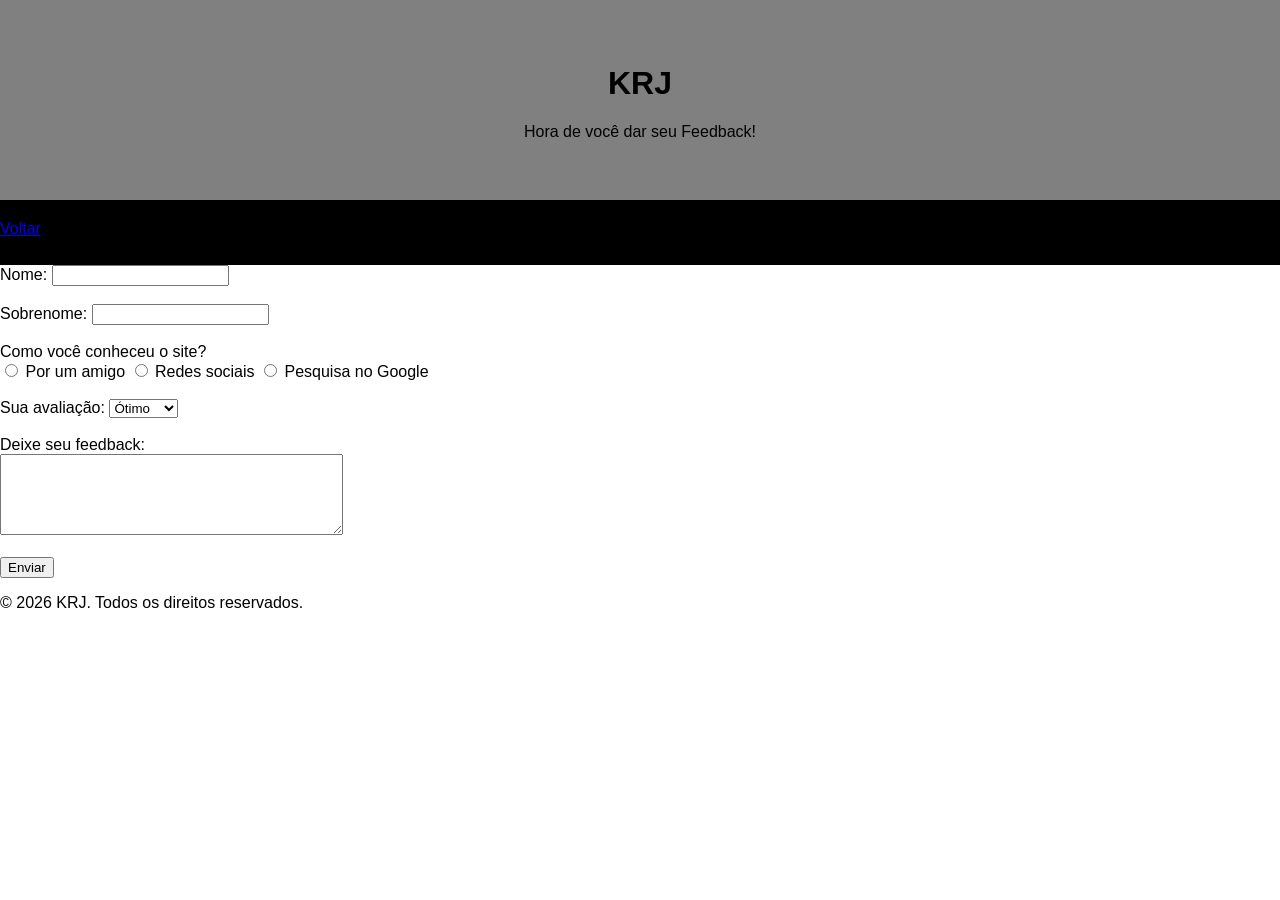
==== formulário.html @ 65581b06 "FORMULARIOOO" ====
<!DOCTYPE html>

<html>
    <head>
        <meta charset="utf-8">
        <meta http-equiv="X-UA-Compatible" content="IE=edge">
        <title>Formulário</title>
        <meta name="description" content="">
        <meta name="viewport" content="width=device-width, initial-scale=1">
        <link rel="stylesheet" href="style.css">
    </head>
    <body>
        <div class="pagina-inteiraa2">
            <header>
                <div>
                    <h1>KRJ</h1>
                    <p>Hora de você dar seu Feedback!</p>
                </div>
            </header>

            <nav class="barra-navegacao" aria-label="Navegação principal">
            <div class="conteudo-navegacao">
                <ul class="links-navegacao">
                    <li><a href="index.html" class="menu6">Voltar</a></li>
                </ul>
            </div>
            </nav>

            <form action="https://httpbin.org/post" method="post">
                <div class="nome1">
                    <label for="nome">Nome:</label>
                    <input type="text" id="nome" name="nome" required>
                    <br><br>
                </div>
                <div class="nome2">
                    <label for="sobrenome">Sobrenome:</label>
                    <input type="text" id="sobrenome" name="sobrenome" required>
                    <br><br>
                </div>

                <div class="pesquisaa">
                    <label>Como você conheceu o site?</label><br>
                    <input type="radio" id="amigo" name="conheceu" value="amigo">
                    <label for="amigo">Por um amigo</label>
           
                    <input type="radio" id="redes" name="conheceu" value="redes">
                    <label for="redes">Redes sociais</label>
            
                    <input type="radio" id="google" name="conheceu" value="google">
                    <label for="google">Pesquisa no Google</label>
                    <br><br>
                </div>

                <div class="selecao">
                    <label for="avaliacao">Sua avaliação:</label>
                    <select id="avaliacao" name="avaliacao">
                    option value="">Selecione</option>
                    <option value="otimo">Ótimo</option>
                    <option value="bom">Bom</option>
                    <option value="regular">Regular</option>
                    <option value="ruim">Ruim</option>
                    </select>
                    <br><br>
                </div>

                <div class="feedbeck">
                    <label for="feedback">Deixe seu feedback:</label><br>
                    <textarea id="feedback" name="feedback" rows="5" cols="40" minlength="10" required></textarea>
                    <br><br>
                </div>
            
                <div>
                    <small><button class="buttonenviar" type="submit">Enviar</button></small>
                </div>

            </form>

            <footer class="rodape2">
                <p>© 2026 KRJ. Todos os direitos reservados.</p>
            </footer>

            <script src="" async defer></script>
        </div>
    </body>
</html>
---- style.css ----
body {
    margin: 0px;
    padding: 0px;
    font-family: Arial, sans-serif;
    font-size: 16px;
    ;
}

header {
    display: flex;
    background-color: grey;
    text-align: center;
    height: 200px;
    margin-bottom: 10px;
    flex-direction: column;
    justify-content: center;
    align-items: center;
    margin: 0px;
}

nav {
    display: flex;
    width: 100%;
    background-color: black;
    align-items: center;
    height: 65px;
}

nav {
    display: flex;
    width: 100%;
    background-color: black;
    align-items: none;
}

nav ul {
    display: flex;
    width: 100%;
    height: 25px;
    background-color: black;
    flex-direction: row;
    gap: 0px;
    list-style: none;
    margin: 0px;
    padding: 0px;
}

.menu1 {
    padding: 8px;
    justify-content: center;
    align-items: center;
    background-color: black;
    color: white;
    text-decoration: none;
}

.menu1:hover {
    cursor: pointer;
    background-color: gray;
}

.menu2 {
    padding: 8px;
    justify-content: center;
    align-items: center;
    background-color: black;
    color: white;
    text-decoration: none;
}

.menu2:hover {
    cursor: pointer;
    background-color: gray;
}

.menu3 {
    padding: 8px;
    justify-content: center;
    align-items: center;
    background-color: black;
    color: white;
    text-decoration: none;
}

.menu3:hover {
    cursor: pointer;
    background-color: gray;
}

.menu4 {
    padding: 8px;
    justify-content: center;
    align-items: center;
    background-color: black;
    color: white;
    text-decoration: none;
}

.menu4:hover {
    cursor: pointer;
    background-color: gray;
}

.conteudo-principal {
    display: flex;
    gap: 20px;
}

.painel-esquerdo {
    flex: 1.5;
    background-color: whitesmoke;
    padding: 20px;
}

.principal-1 {
    flex: 3;
    padding: 20px;
    text-align: center;
}

.principal-2-baixo {
    padding: 20px;
    text-align: center;
}

.texto-artigo {
    padding: 20px;
    text-align: center;
}

.painel-direito {
    flex: 1.5;
    padding: 20px;
    background-color: whitesmoke;
}

footer {
    padding: 0px;
    margin: 0px;
}

.rodape {
    display: flex;
    justify-content: center;
    align-items: center;
    background-color: black;
    color: white;
}

@media (max-width: 768px) {
    .conteudo-principal {
        flex-direction: column;
    }

    .coluna-esquerda,
    .coluna-meio {
        width: 100%;
    }

    nav ul {
        flex-wrap: wrap;
    }

    img {
        max-width: 100%;
        height: auto;
    }
}
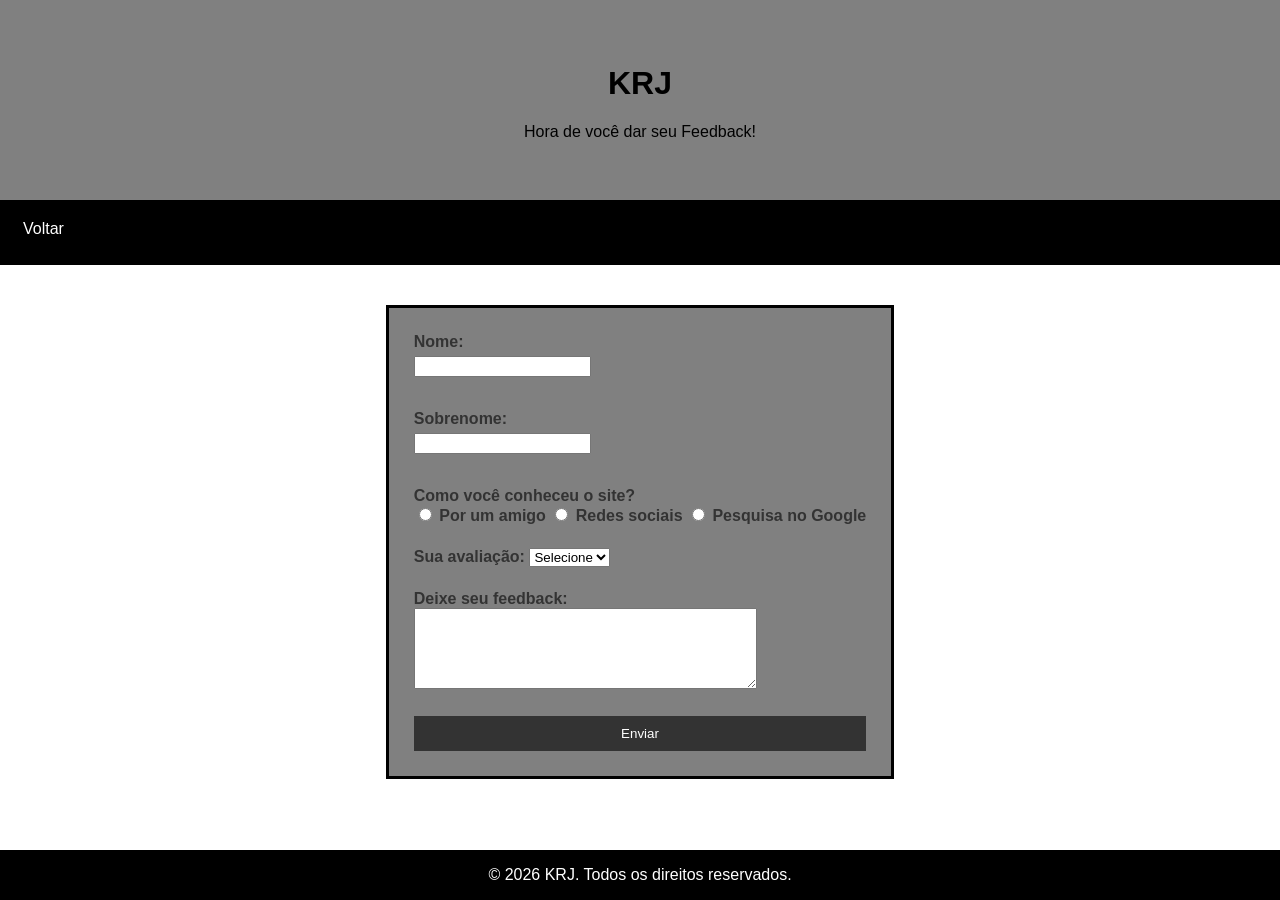
==== commit 2b7f7955: "falto um <" ====
--- a/formulário.html
+++ b/formulário.html
@@ -54,7 +54,7 @@
                 <div class="selecao">
                     <label for="avaliacao">Sua avaliação:</label>
                     <select id="avaliacao" name="avaliacao">
-                    option value="">Selecione</option>
+                    <option value="">Selecione</option>
                     <option value="otimo">Ótimo</option>
                     <option value="bom">Bom</option>
                     <option value="regular">Regular</option>
--- a/style.css
+++ b/style.css
@@ -1,9 +1,26 @@
+html, body {
+    height: 100%;
+    margin: 0;
+}
+
 body {
     margin: 0px;
     padding: 0px;
     font-family: Arial, sans-serif;
     font-size: 16px;
-    ;
+    height: 100%;
+}
+
+.pagina-inteiraa {
+    display: flex;
+    flex-direction: column;
+    min-height: 100vh;
+}
+
+.pagina-inteiraa2 {
+    display: flex;
+    flex-direction: column;
+    min-height: 100vh;
 }
 
 header {
@@ -101,6 +118,35 @@
     background-color: gray;
 }
 
+.menu5 {
+    padding: 8px;
+    justify-content: center;
+    align-items: center;
+    background-color: black;
+    color: white;
+    text-decoration: none;
+}
+
+.menu5:hover {
+    cursor: pointer;
+    background-color: gray;
+}
+
+.menu6 {
+    padding: 8px;
+    justify-content: center;
+    align-items: center;
+    background-color: black;
+    color: white;
+    text-decoration: none;
+    margin-left: 15px;
+}
+
+.menu6:hover {
+    cursor: pointer;
+    background-color: gray;
+}
+
 .conteudo-principal {
     display: flex;
     gap: 20px;
@@ -147,6 +193,80 @@
     color: white;
 }
 
+.rodape2 {
+    display: flex;
+    justify-content: center;
+    align-items: center;
+    background-color: black;
+    color: white;
+    margin-top: auto;
+}
+
+form {
+  max-width: 500px;
+  margin: 40px auto; 
+  padding: 25px;
+  background-color: gray; 
+  border: 3px solid black;
+}
+
+.nome1 {
+    margin-bottom: 15px;
+}
+
+.nome1 label {
+    display: block;
+    margin-bottom: 5px;
+    font-weight: bold;
+    color: #333;
+}
+
+.nome2 {
+    margin-bottom: 15px;
+}
+
+.nome2 label {
+    display: block;
+    margin-bottom: 5px;
+    font-weight: bold;
+    color: #333;
+}
+
+.pesquisaa {
+    display: block;
+    margin-bottom: 5px;
+    font-weight: bold;
+    color: #333;
+}
+
+.selecao {
+    display: block;
+    margin-bottom: 5px;
+    font-weight: bold;
+    color: #333;
+}
+
+.feedbeck {
+    display: block;
+    margin-bottom: 5px;
+    font-weight: bold;
+    color: #333;
+}
+
+.buttonenviar {
+    background-color: #333;
+    color: white;
+    padding: 10px 20px;
+    border: none;
+    cursor: pointer;
+    width: 100%;
+    padding: 10px;
+}
+
+.buttonenviar:hover {
+    background-color: #555;
+}
+
 @media (max-width: 768px) {
     .conteudo-principal {
         flex-direction: column;
@@ -165,4 +285,4 @@
         max-width: 100%;
         height: auto;
     }
-}+}
